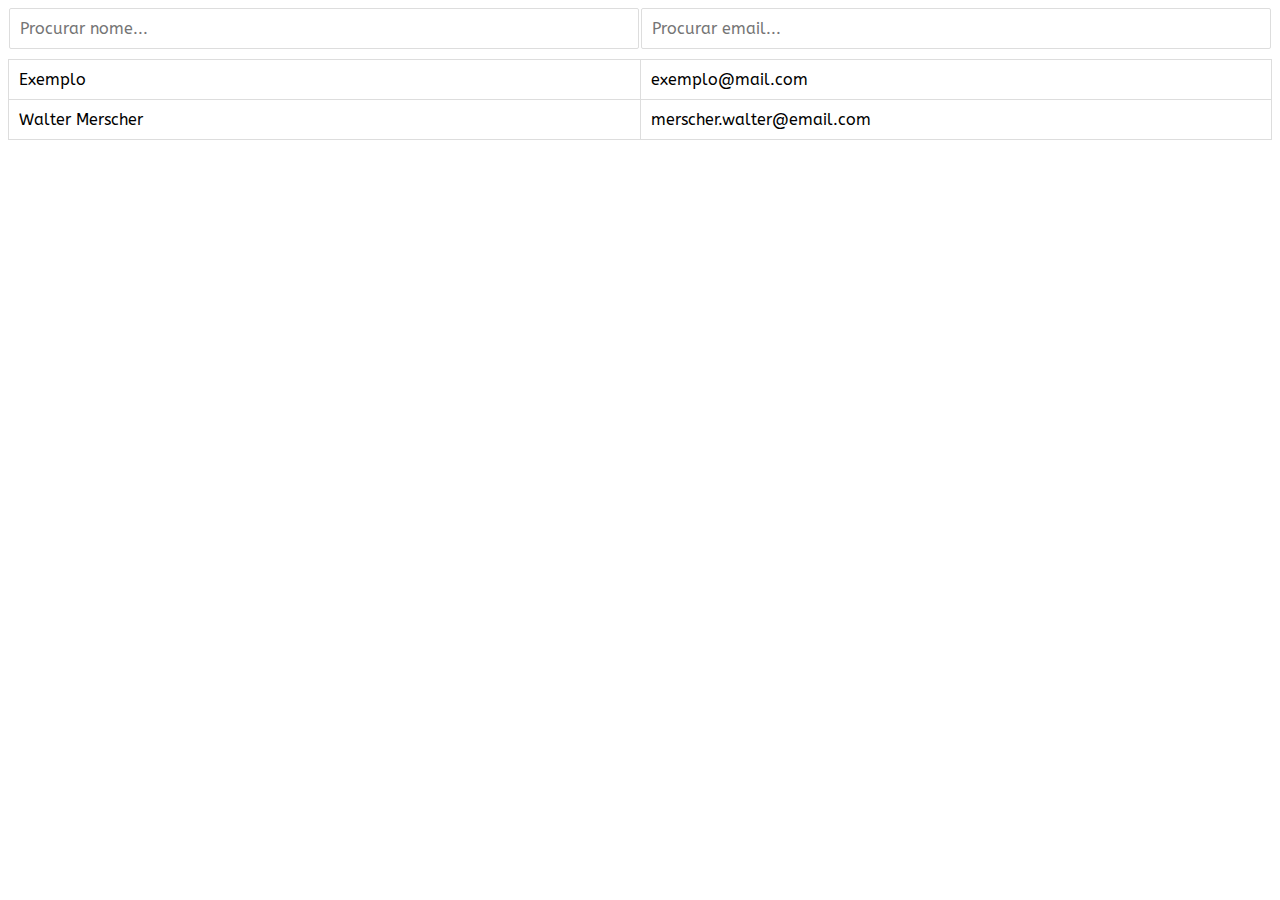
==== src/index.html @ 3be3724f "Add files via upload" ====
<!DOCTYPE html>
<html>
<head>
	<meta charset="utf-8">
	
	<title>Emails - JSON</title>
	
	<link href="https://fonts.googleapis.com/css?family=ABeeZee&display=swap" rel="stylesheet">
	<link href="stylesheet.css" rel="stylesheet">
	
</head>

<body>
	<div class="flex-container">
		<input id="inputName"  type="text" onkeyup="searchName()" placeholder="Procurar nome...">
		<input id="inputMail" type="text" onkeyup="searchMail()" placeholder="Procurar email...">
	</div>
<table id="listTable">

</table>

<script src="index.js"></script>

</body>
</html>
---- src/stylesheet.css ----
* {
	font-size: 16px;
	font-family: 'ABeeZee', sans-serif;
	border-radius: 2px;
}

table {
	width: 100%;
	table-layout: fixed;
	border-collapse: collapse;
	border-spacing: 0px;
	border: 1px solid #ddd;
}

td {
	padding: 10px;
	border: 1px solid #ddd;
}

tr:hover { background-color: #efefef; }


.flex-container {
	display: flex;
}

.flex-container > input {
	width: 100%;
	margin: 0 1px 10px 1px;
	border: 1px solid #ddd;
	padding: 10px 10px 10px 10px;
	margin-bottom: 10px;
}
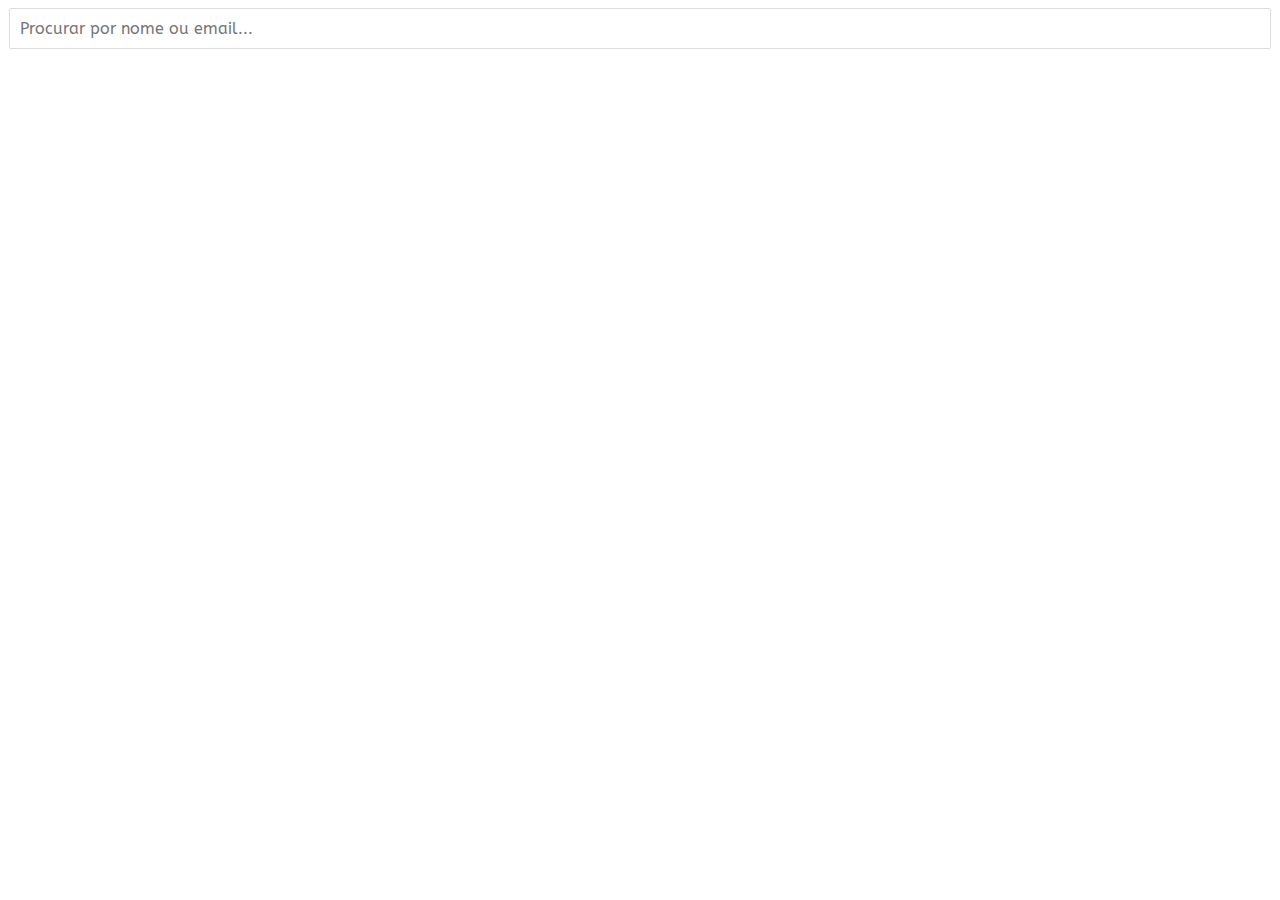
==== commit 0ade0af0: "update input" ====
--- a/src/index.html
+++ b/src/index.html
@@ -12,8 +12,7 @@
 
 <body>
 	<div class="flex-container">
-		<input id="inputName"  type="text" onkeyup="searchName()" placeholder="Procurar nome...">
-		<input id="inputMail" type="text" onkeyup="searchMail()" placeholder="Procurar email...">
+		<input id="myInput"  type="text" placeholder="Procurar por nome ou email...">
 	</div>
 <table id="listTable">
 
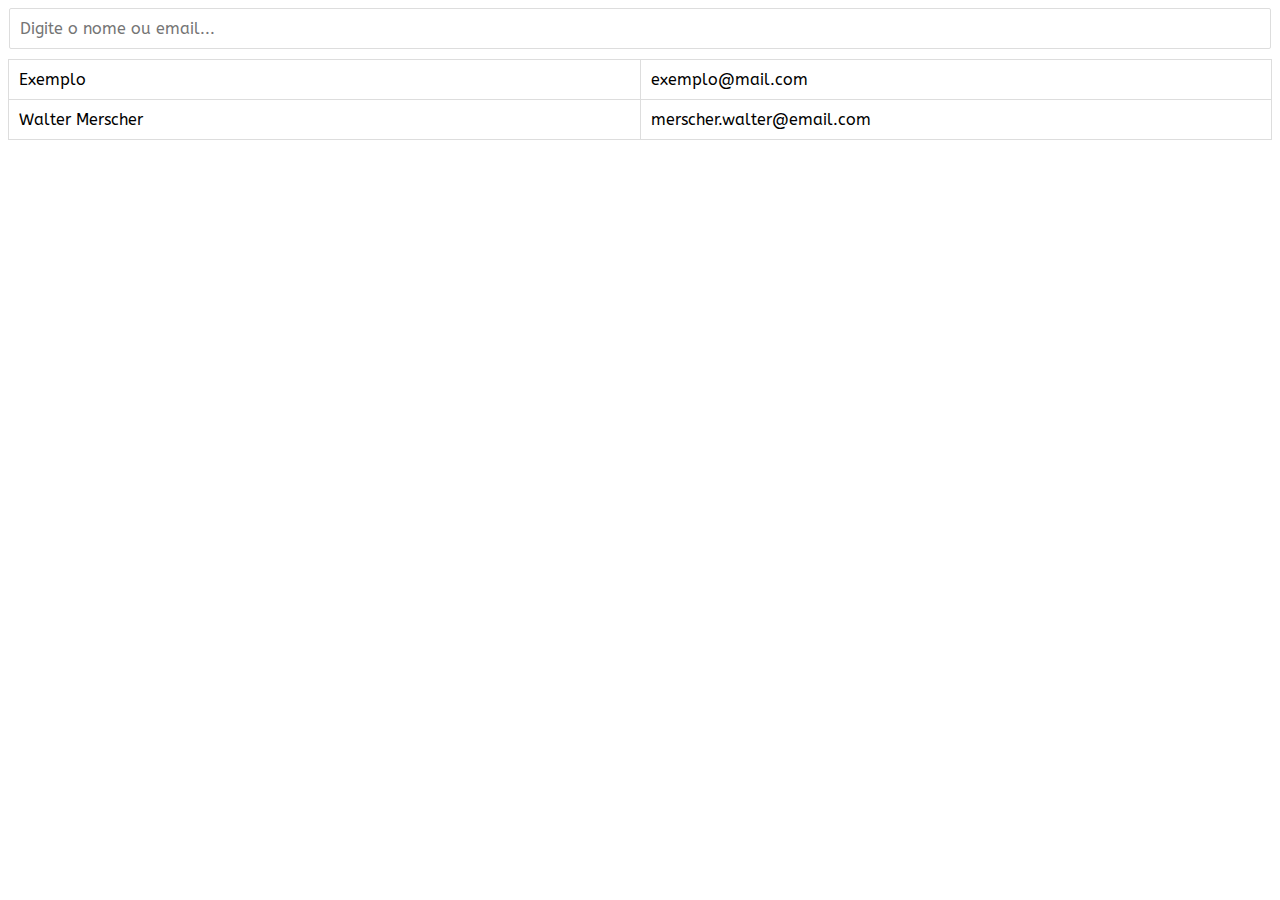
==== commit d9881969: "Update index.html" ====
--- a/src/index.html
+++ b/src/index.html
@@ -7,17 +7,18 @@
 	
 	<link href="https://fonts.googleapis.com/css?family=ABeeZee&display=swap" rel="stylesheet">
 	<link href="stylesheet.css" rel="stylesheet">
-	
+	<script src="https://ajax.googleapis.com/ajax/libs/jquery/3.4.1/jquery.min.js"></script>
 </head>
 
 <body>
 	<div class="flex-container">
-		<input id="myInput"  type="text" placeholder="Procurar por nome ou email...">
+		<input id="myInput"  type="text" placeholder="Digite o nome ou email...">
 	</div>
-<table id="listTable">
-
-</table>
-
+	
+	<table>
+		<tbody>
+		</tbody>
+	</table>
 <script src="index.js"></script>
 
 </body>
